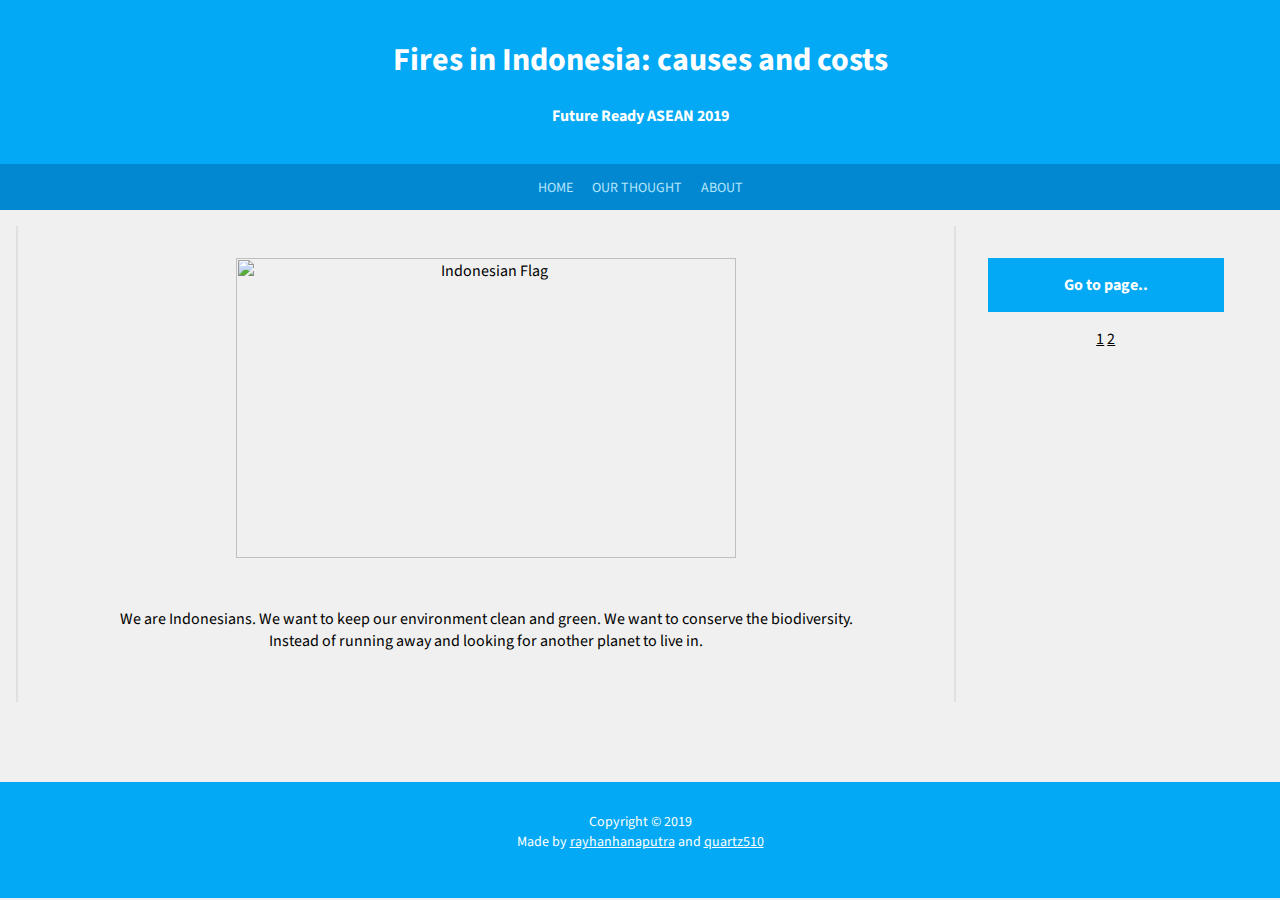
==== about.html @ c6eadd63 "changed something that i forgot" ====
<html>
    <head>
        <title>About Us | Future Ready ASEAN 2019</title>
        <meta name="viewport" content="width=device-width, initial-scale=1">
        <link rel="stylesheet" href="css/style.css"/>
        <link href="https://fonts.googleapis.com/css?family=Source+Sans+Pro&display=swap" rel="stylesheet">
    </head>

    <body>

        <div id="container">
            <div id="header">
                <h1>Fires in Indonesia: causes and costs</h1>
                <h4>Future Ready ASEAN 2019</h4>
            </div>

                <div id="navbar">
                    <a href="index.html">HOME</a>
                    <a href="ourthought.html">OUR THOUGHT</a>
                    <a href="#">ABOUT</a>
                </div>
            
                <div id="content">

                    <div id="main" style="border-left: 2px  solid #e0e0e0; border-right: 2px  solid #e0e0e0;">
                        <img src="https://cdn.shopify.com/s/files/1/1464/9324/products/indonesia-flag-close-up-realistic-animation-seamless-loop-10-seconds-long_noh59dd2x__F0000_grande.png?v=1528454488"
                            style="width: 500px; height: 300px; margin-top: 32px;" alt="Indonesian Flag"/>

                        <p style="margin: 50px 64px 50px 64px;">We are Indonesians. We want to keep our environment clean and green. We want to conserve the biodiversity. Instead of running away and looking for another planet to live in.</p>
                                             
                    </div>

                    <div id="sidebar">
                        <h4>Go to page..</h4> <a href="index.html">1</a>&nbsp;<a href="page2.html">2</a>
                    </div>
                    
                </div>

                <div id="footer">
                    <p>Copyright © 2019<br>Made by <a href="http://github.com/rayhanhanaputra">rayhanhanaputra</a> and <a href="http://github.com/quartz510">quartz510</a></p>
                </div>
        </div>
        
    </body>
</html>
---- css/style.css ----
body{
    text-align: center;
    padding: 0px;
    margin: 0;
    font-family: 'Source Sans Pro', Arial, Helvetica, sans-serif;
    min-width: 550px;
    background-color: #f0f0f0
}

#container {
    display: grid;
    margin:0 auto;
    width:100%;
    background:#f0f0f0;
    height:auto;
}

#header {
    padding:1em;
    background-color:#03A9F4;
    color: white;
    /* border-bottom:6px double gray; */
}
    #header p {
        font-style:italic;
        font-size:1.1em;
        margin:0;
        padding-bottom: 8px;
    }

#navbar{
    padding: 12px;
    background-color: #0288D1;
}
    #navbar a{
        padding-left: 8px;
        padding-right: 8px;
        color: #B3E5FC;
        font-size: 14px;
        text-decoration: none;
    }

#content {
    padding:1em 1em 5em;
    height: auto;
}
    #content p {
        padding:0 1em;
    }

#main{
    float: left;
    width: 75%;
    height: 100%;
    background-color: #f0f0f0;

}

#context{
    padding: 32px 64px 32px 64px;
}

    #context img{
        width: 400px;
        height: 250px;
    }

#post{
    border-bottom: 2px solid #e0e0e0;
    height: auto;;
    text-align: justify;
    padding: 32px 32px 64px 64px;
    border-left: 2px  solid #e0e0e0;
    border-right: 2px  solid #e0e0e0;
    overflow-wrap: break-word;
}

    #post button{
        background-color: #008CBA;
        border: none;
        color: white;
        padding: 12px 16px;
        text-align: center;
        font-size: 16px;
        float: right;
        margin: 4px 2px;
        opacity: 0.6;
        transition: 0.3s;
        text-decoration: none;
        cursor: pointer;
    }

    #post button:hover{
        opacity: 1;
    }

    #post p,a{
        word-wrap: break-word;
        overflow: hidden;
        padding-bottom: 8px;
    }

#sidebar{
    float: left;
    width: 24%;
    padding-top: 16px;
    height: 100%;
    background-color: #f0f0f0;
    font-size: 16px;
    color: black;
}

    #sidebar a{
        color: black;
        font-size: 16px;
    }

    #sidebar h4{
        background-color: #03A9F4;
        color: white;
        padding: 16px 0 16px 0;
        margin: 16px 32px 16px 32px;
    }

#footer {
    bottom: 0;
    width: 100%;
    background-color:#03A9F4;
    padding-top: 16px;
    padding-bottom: 32px;
    /* border-top:6px double gray; */
}
    #footer p,a {
        font-size: 14px;
        color: white;
    }

ul{
    text-align: justify;
}
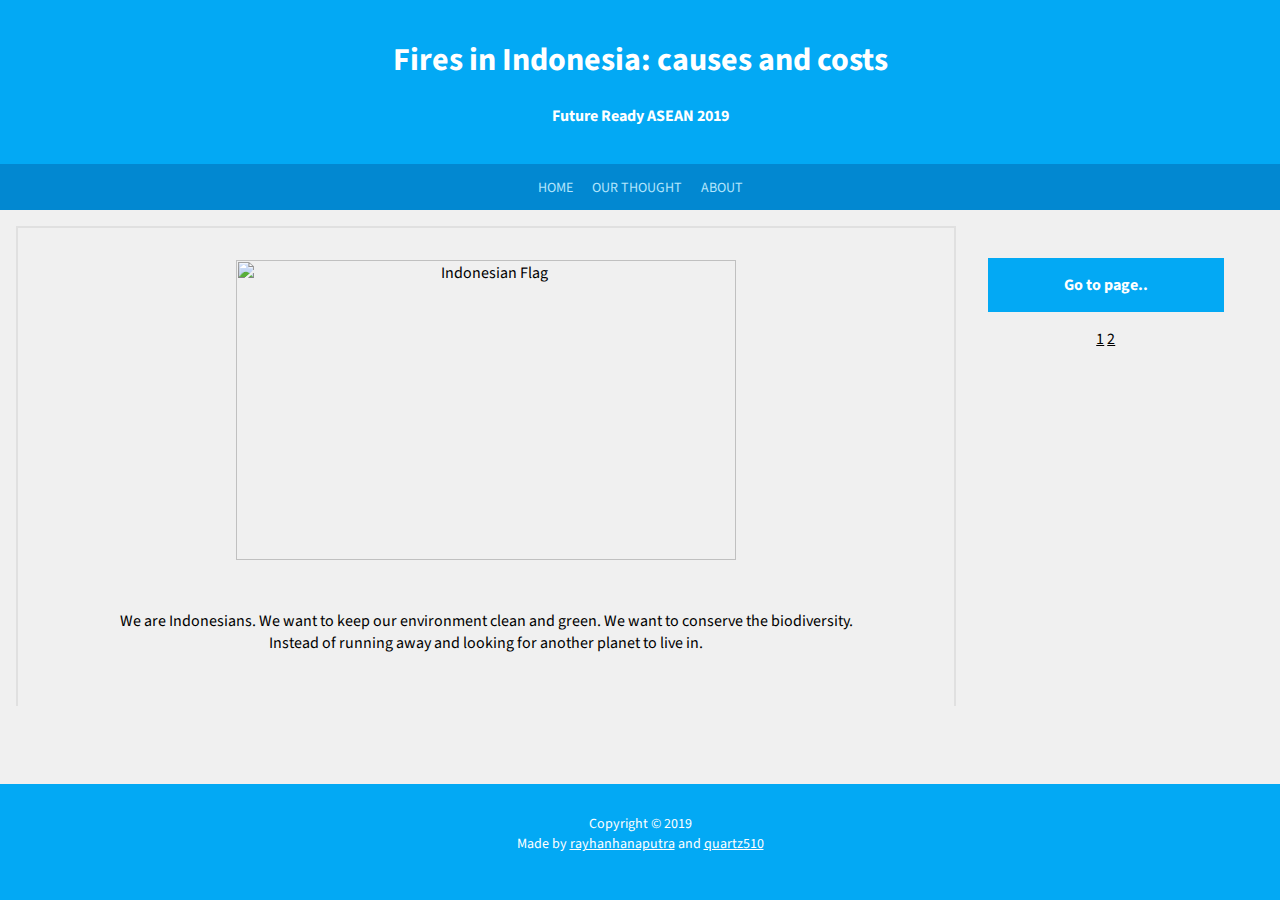
==== commit 40428cf2: "repair favicon" ====
--- a/about.html
+++ b/about.html
@@ -3,6 +3,7 @@
         <title>About Us | Future Ready ASEAN 2019</title>
         <meta name="viewport" content="width=device-width, initial-scale=1">
         <link rel="stylesheet" href="css/style.css"/>
+        <link rel="icon" href="icon.png" type="image/x-icon"/>
         <link href="https://fonts.googleapis.com/css?family=Source+Sans+Pro&display=swap" rel="stylesheet">
     </head>
 
@@ -23,7 +24,7 @@
                 <div id="content">
 
                     <div id="main" style="border-left: 2px  solid #e0e0e0; border-right: 2px  solid #e0e0e0;">
-                        <img src="https://cdn.shopify.com/s/files/1/1464/9324/products/indonesia-flag-close-up-realistic-animation-seamless-loop-10-seconds-long_noh59dd2x__F0000_grande.png?v=1528454488"
+                        <img src="images/about/indonesian-flag.jpeg"
                             style="width: 500px; height: 300px; margin-top: 32px;" alt="Indonesian Flag"/>
 
                         <p style="margin: 50px 64px 50px 64px;">We are Indonesians. We want to keep our environment clean and green. We want to conserve the biodiversity. Instead of running away and looking for another planet to live in.</p>
--- a/css/style.css
+++ b/css/style.css
@@ -53,6 +53,7 @@
     width: 75%;
     height: 100%;
     background-color: #f0f0f0;
+    border-top: 2px  solid #e0e0e0;
 
 }
 
@@ -65,13 +66,27 @@
         height: 250px;
     }
 
+#context2{
+    padding: 32px 64px 32px 64px;   
+}
+    
+    #context2 img{
+        width: 400px;
+        height: auto;
+        text-align: center;
+    }
+
+    #context2 p{
+        text-align: justify;
+    }
+
 #post{
-    border-bottom: 2px solid #e0e0e0;
     height: auto;;
     text-align: justify;
     padding: 32px 32px 64px 64px;
     border-left: 2px  solid #e0e0e0;
     border-right: 2px  solid #e0e0e0;
+    border-bottom: 2px solid #e0e0e0;
     overflow-wrap: break-word;
 }
 
@@ -102,6 +117,7 @@
 
 #sidebar{
     float: left;
+    max-width: 24%;
     width: 24%;
     padding-top: 16px;
     height: 100%;
@@ -122,6 +138,11 @@
         margin: 16px 32px 16px 32px;
     }
 
+.external_link{
+    font-size: 8px;
+    margin: 24px 32px 24px 32px;
+}
+
 #footer {
     bottom: 0;
     width: 100%;
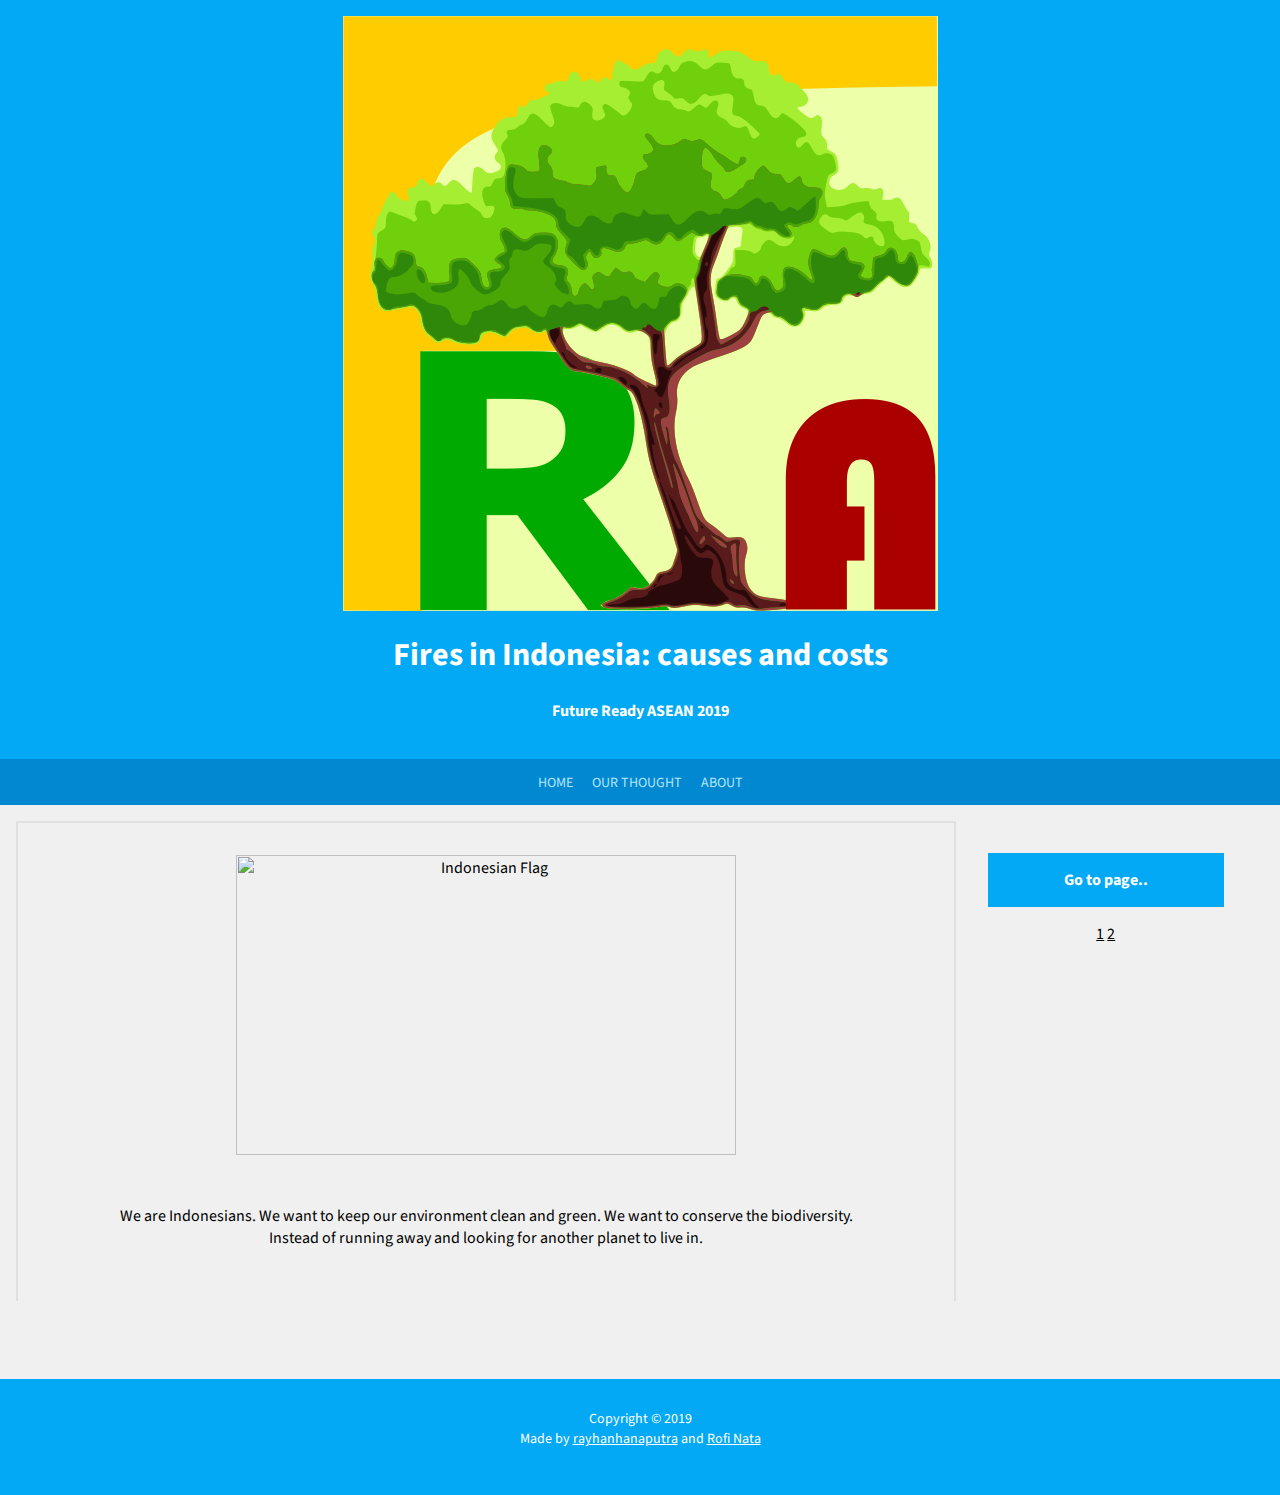
==== commit 15a11be0: "change icon dir" ====
--- a/about.html
+++ b/about.html
@@ -3,7 +3,7 @@
         <title>About Us | Future Ready ASEAN 2019</title>
         <meta name="viewport" content="width=device-width, initial-scale=1">
         <link rel="stylesheet" href="css/style.css"/>
-        <link rel="icon" href="icon.png" type="image/x-icon"/>
+        <link rel="icon" href="images/icon.png" type="image/x-icon"/>
         <link href="https://fonts.googleapis.com/css?family=Source+Sans+Pro&display=swap" rel="stylesheet">
     </head>
 
@@ -11,6 +11,7 @@
 
         <div id="container">
             <div id="header">
+                <a href="index.html"><img src="images/icon.png" alt="logo"/></a>
                 <h1>Fires in Indonesia: causes and costs</h1>
                 <h4>Future Ready ASEAN 2019</h4>
             </div>
@@ -38,7 +39,7 @@
                 </div>
 
                 <div id="footer">
-                    <p>Copyright © 2019<br>Made by <a href="http://github.com/rayhanhanaputra">rayhanhanaputra</a> and <a href="http://github.com/quartz510">quartz510</a></p>
+                    <p>Copyright © 2019<br>Made by <a href="http://github.com/rayhanhanaputra">rayhanhanaputra</a> and <a href="http://github.com/quartz510">Rofi Nata</a></p>
                 </div>
         </div>
         
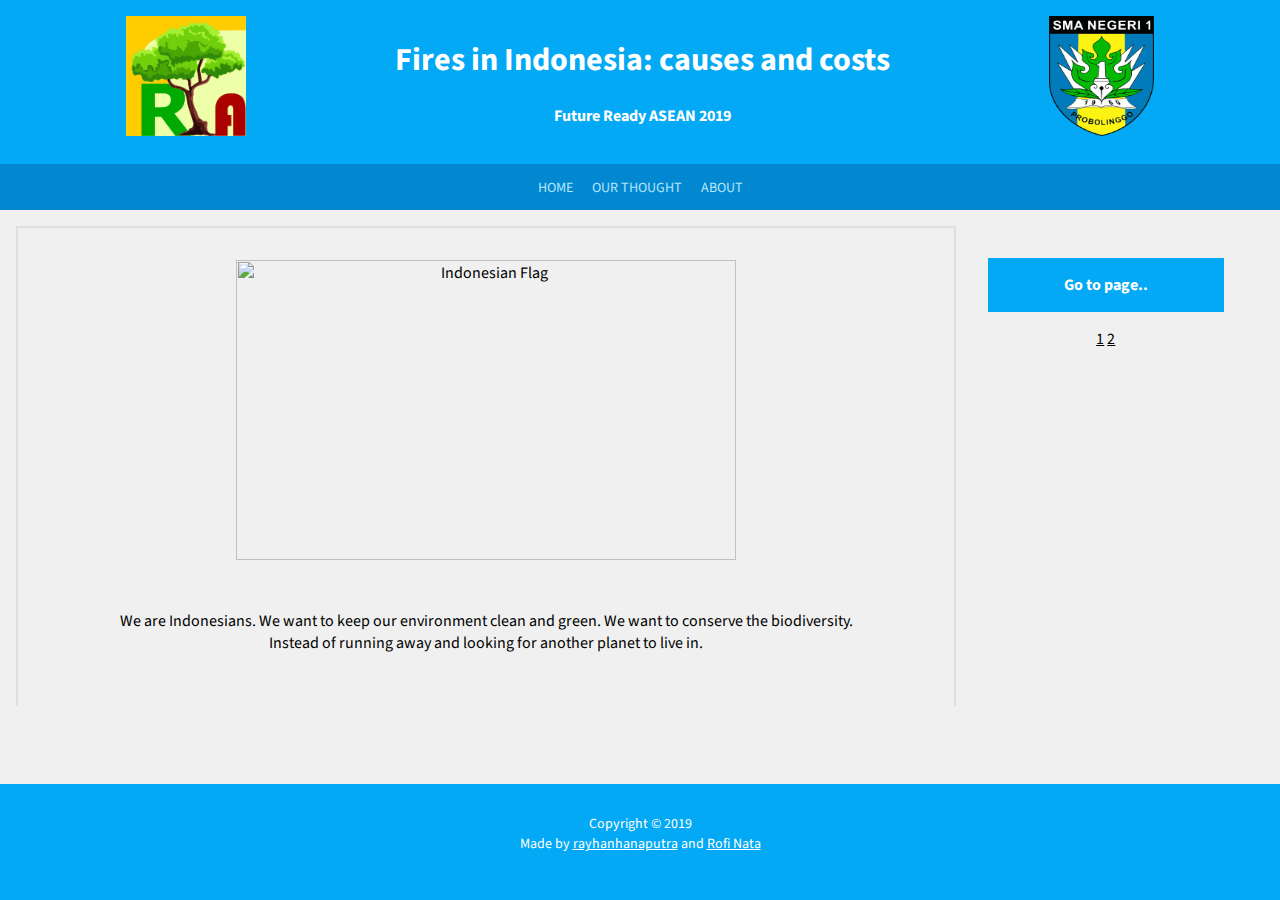
==== commit 03d25192: "added icon smasa" ====
--- a/about.html
+++ b/about.html
@@ -12,6 +12,7 @@
         <div id="container">
             <div id="header">
                 <a href="index.html"><img src="images/icon.png" alt="logo"/></a>
+                <img id="icon_smasa" src="images/icon_smasa.png" alt="smasa-logo"/>
                 <h1>Fires in Indonesia: causes and costs</h1>
                 <h4>Future Ready ASEAN 2019</h4>
             </div>
--- a/css/style.css
+++ b/css/style.css
@@ -21,12 +21,26 @@
     color: white;
     /* border-bottom:6px double gray; */
 }
-    #header p {
-        font-style:italic;
-        font-size:1.1em;
-        margin:0;
-        padding-bottom: 8px;
+
+    #header img {
+        float: left;
+        width: 120px;
+        height: 120px;
+        padding-left: 110px;
     }
+
+    #header #icon_smasa {
+        float: right;
+        width: 105px;
+        height: 120px;
+        padding-right: 110px;
+
+    }
+
+    #header h1, h4 {
+            justify-content: center;
+            padding-inline-start:330px ;
+        }
 
 #navbar{
     padding: 12px;
@@ -66,9 +80,9 @@
         height: 250px;
     }
 
-#context2{
-    padding: 32px 64px 32px 64px;   
-}
+    #context2{
+        padding: 32px 64px 32px 64px;   
+    }
     
     #context2 img{
         width: 400px;
@@ -78,6 +92,11 @@
 
     #context2 p{
         text-align: justify;
+    }
+
+    #context2 h4 {
+        text-align: justify;
+        padding: 0 1em;
     }
 
 #post{
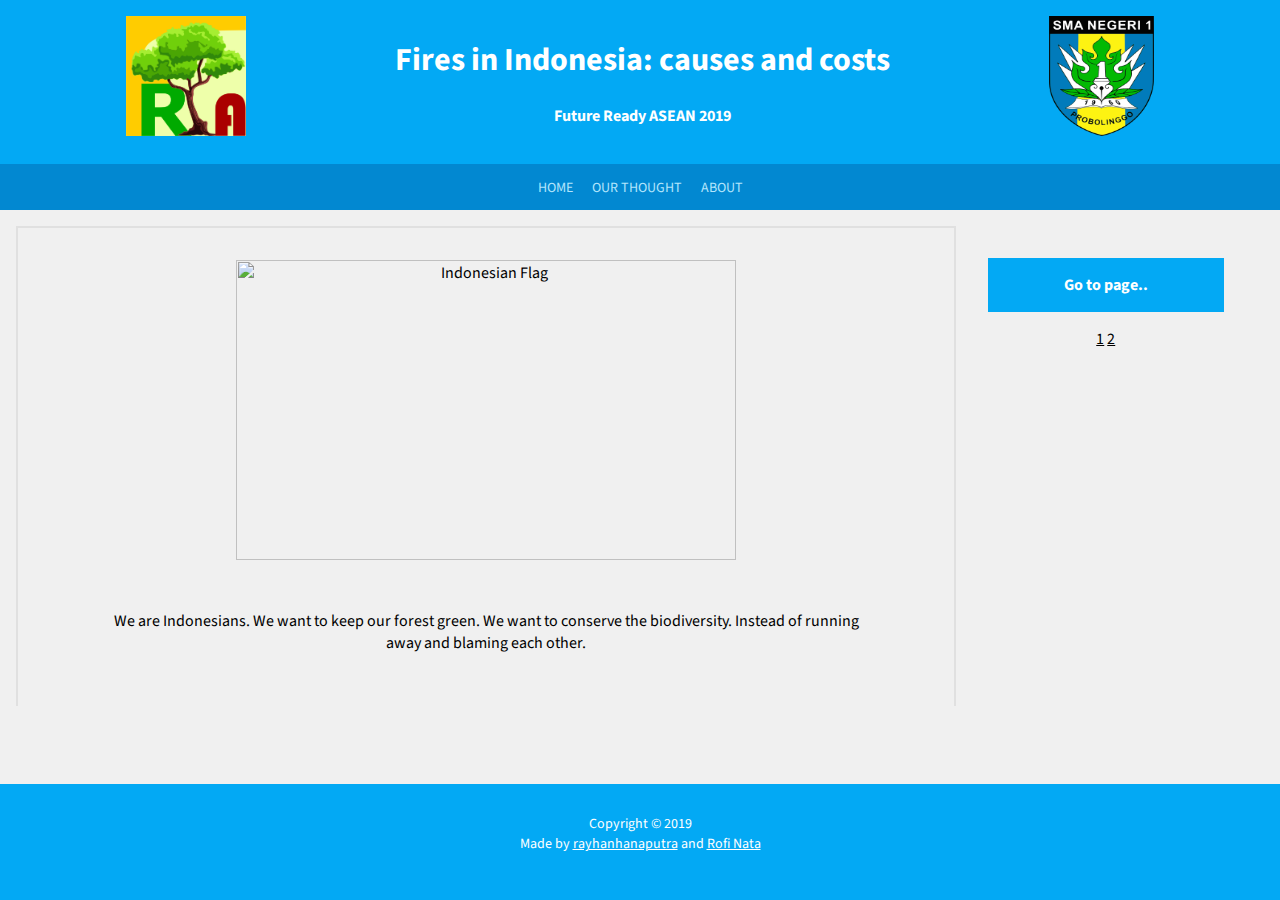
==== commit 2d34978c: "final maybe?" ====
--- a/about.html
+++ b/about.html
@@ -29,7 +29,7 @@
                         <img src="images/about/indonesian-flag.jpeg"
                             style="width: 500px; height: 300px; margin-top: 32px;" alt="Indonesian Flag"/>
 
-                        <p style="margin: 50px 64px 50px 64px;">We are Indonesians. We want to keep our environment clean and green. We want to conserve the biodiversity. Instead of running away and looking for another planet to live in.</p>
+                        <p style="margin: 50px 64px 50px 64px;">We are Indonesians. We want to keep our forest green. We want to conserve the biodiversity. Instead of running away and blaming each other.</p>
                                              
                     </div>
 
